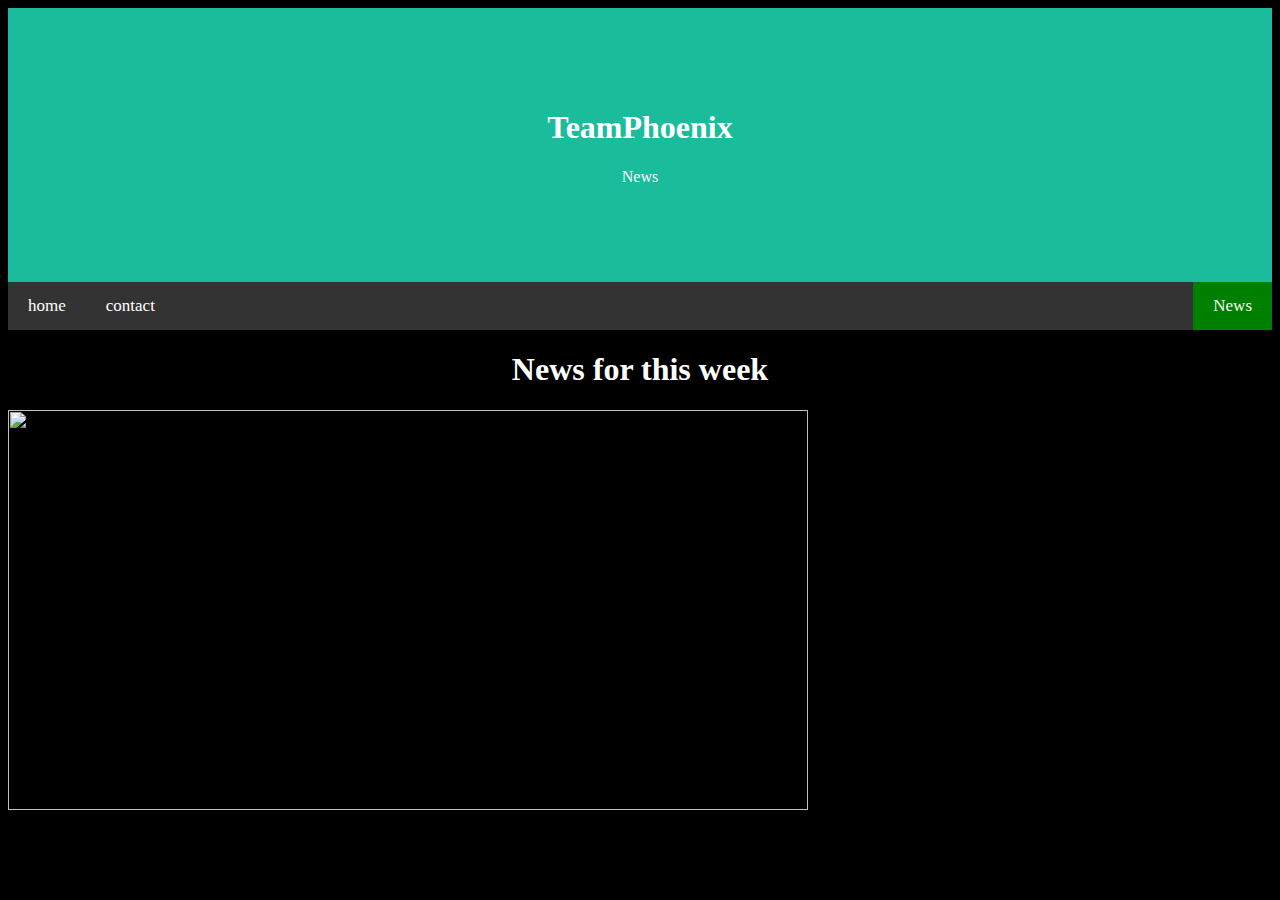
==== index.html @ 2d8deaa4 "Rename TeamPhoenixNews.html to index.html" ====
<!DOCTYPE html>
<html lang="en">
<head>
<title>TeamPhoenix: information </title>
<link rel="stylesheet" href="teamphoenixnews.css" type="text/css">
<script src="myscripts.js"></script>
<meta charset="UTF-8">
<meta name="viewport" content="width=device-width, initial-scale=1">
<div class="header">
  <h1>TeamPhoenix</h1>
  <p>News</p>
</div>
</head>

<body>
    <div class="navbar">
        <a href="https://lukemark12.github.io/TeamPhoenix/" class="home">home</a>
        <a href="https://lukemark12.github.io/teamphoenixcontact/" class="contact">contact</a>
        <a href="file:///C:/Users/USER/Desktop/teamphoenixweb/TeamPhoenixNews.html" class="right">News</a>
      </div>
      <div class="newspost">
        <h1>News for this week</h1>
      </div>
      <div class="post">
      <img src="https://scontent.frgn4-1.fna.fbcdn.net/v/t39.30808-6/347560343_6316304605083916_3605346169545134187_n.jpg?_nc_cat=104&ccb=1-7&_nc_sid=730e14&_nc_eui2=AeFpq-LbE54d2vJA2UFi2e1GgK7sslbThE2AruyyVtOETb1gy6Kb9nUu-w371S9WI7MkXag5OY3G8lhGVzv_ziip&_nc_ohc=xT0-i1bv148AX9STo6n&_nc_ht=scontent.frgn4-1.fna&oh=00_AfDdZyOdDSEChoU5RwMsTqX-ijfsN4iP0q8dPpFpdqGVug&oe=6477472D" style="height: 400px;width: 800px;">
    </div>
</body>
---- teamphoenixnews.css ----
/* Style the navigation bar */
.navbar {
    width: 100%;
    background-color: #555;
    overflow: auto;
  }
  
  /* Navbar links */
  .navbar a {
    float: left;
    text-align: center;
    padding: 12px;
    color: white;
    text-decoration: none;
    font-size: 17px;
  }
  
  /* Navbar links on mouse-over */
  .navbar a:hover {
    background-color: #000;
  }
  
  /* Current/active navbar link */
 /* Style the top navigation bar */
.navbar {
    overflow: hidden; /* Hide overflow */
    background-color: #333; /* Dark background color */
  }
  
  /* Style the navigation bar links */
  .navbar a {
    float: left; /* Make sure that the links stay side-by-side */
    display: block; /* Change the display to block, for responsive reasons (see below) */
    color: white; /* White text color */
    text-align: center; /* Center the text */
    padding: 14px 20px; /* Add some padding */
    text-decoration: none; /* Remove underline */
  }
  
  /* Right-aligned link */
  .navbar a.right {
    float: right; /* Float a link to the right */
    background-color: green;
  }
  
  /* Change color on hover/mouse-over */
  .navbar a:hover {
    background-color: #ddd; /* Grey background color */
    color: black; /* Black text color */
  }

  .header {
    padding: 80px; /* some padding */
    text-align: center; /* center the text */
    background: #1abc9c; /* green background */
    color: white; /* white text color */
  }

.home  {
    background-color: #333;
}



/* Ensure proper sizing */
* {
    box-sizing: border-box;
  }
  
  /* Column container */
  .row {
    display: flex;
    flex-wrap: wrap;
  }
  
  /* Create two unequal columns that sits next to each other */
  /* Sidebar/left column */
  .side {
    flex: 30%; /* Set the width of the sidebar */
    background-color: #f1f1f1; /* Grey background color */
    padding: 20px; /* Some padding */
  }
  
  /* Main column */
  .main {
    flex: 70%; /* Set the width of the main content */
    background-color: white; /* White background color */
    padding: 20px; /* Some padding */
  }

body {
    background-color: #000;
}

.newspost {
    color: white;
    text-align: center;
}

.post {
    width: 50px; height: 30px;
}
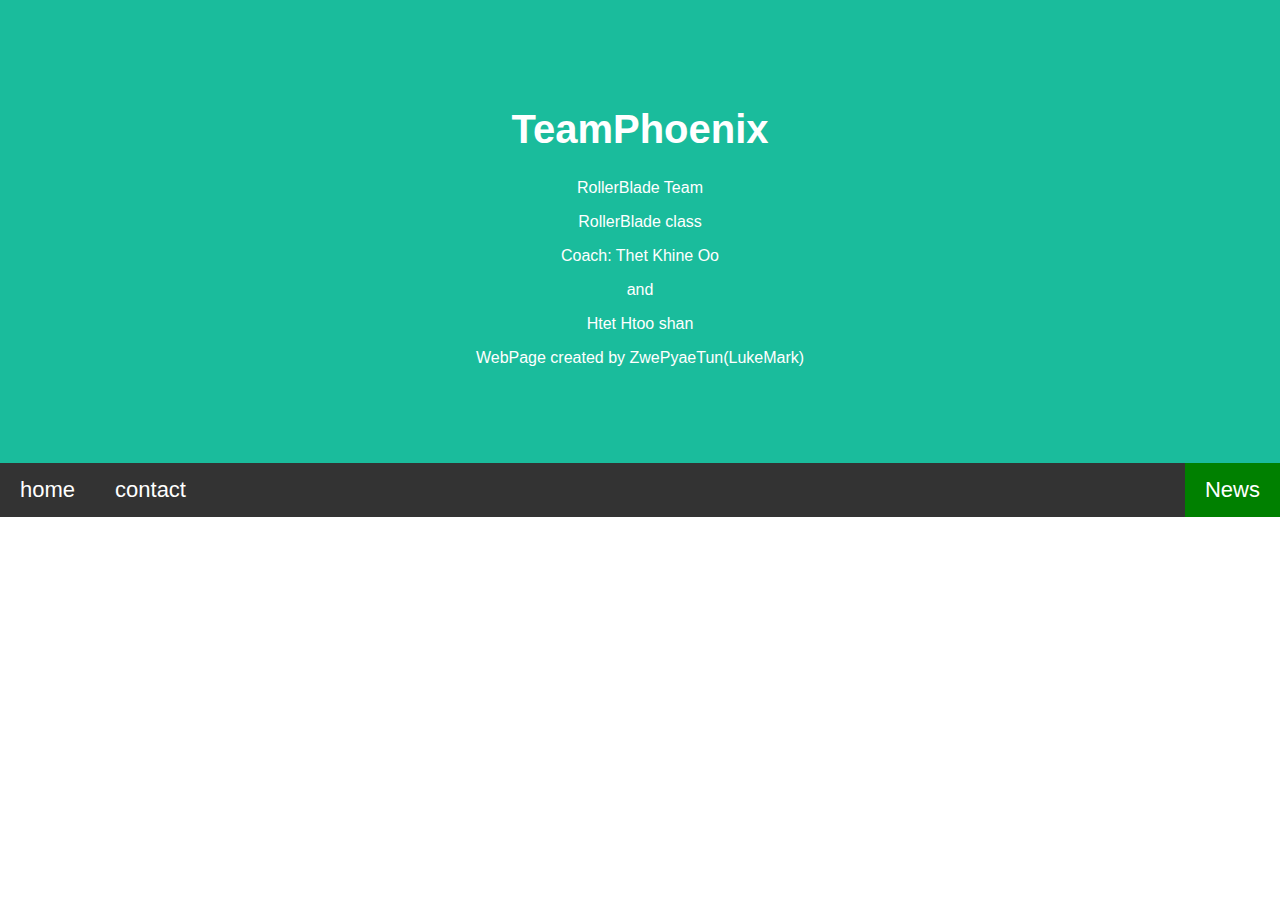
==== commit 13b516d2: "Update index.html" ====
--- a/index.html
+++ b/index.html
@@ -1,27 +1,29 @@
 <!DOCTYPE html>
-<html lang="en">
-<head>
-<title>TeamPhoenix: information </title>
-<link rel="stylesheet" href="teamphoenixnews.css" type="text/css">
-<script src="myscripts.js"></script>
+<html>
+    <head>
+        <title> News </title>
+        <link rel="stylesheet" href="teamphoenixnews.css" type="text/css">
+    </head>
+    <body>
+        <script src="myscripts.js"></script>
 <meta charset="UTF-8">
 <meta name="viewport" content="width=device-width, initial-scale=1">
 <div class="header">
   <h1>TeamPhoenix</h1>
-  <p>News</p>
+  <p>RollerBlade Team</p>
+  <p>RollerBlade class</p>
+  <P>Coach: Thet Khine Oo</P>
+  <p>and</p>
+  <p>Htet Htoo shan</p>
+  <p> WebPage created by ZwePyaeTun(LukeMark)</p>
 </div>
-</head>
 
-<body>
-    <div class="navbar">
-        <a href="https://lukemark12.github.io/TeamPhoenix/" class="home">home</a>
-        <a href="https://lukemark12.github.io/teamphoenixcontact/" class="contact">contact</a>
-        <a href="file:///C:/Users/USER/Desktop/teamphoenixweb/TeamPhoenixNews.html" class="right">News</a>
-      </div>
-      <div class="newspost">
-        <h1>News for this week</h1>
-      </div>
-      <div class="post">
-      <img src="https://scontent.frgn4-1.fna.fbcdn.net/v/t39.30808-6/347560343_6316304605083916_3605346169545134187_n.jpg?_nc_cat=104&ccb=1-7&_nc_sid=730e14&_nc_eui2=AeFpq-LbE54d2vJA2UFi2e1GgK7sslbThE2AruyyVtOETb1gy6Kb9nUu-w371S9WI7MkXag5OY3G8lhGVzv_ziip&_nc_ohc=xT0-i1bv148AX9STo6n&_nc_ht=scontent.frgn4-1.fna&oh=00_AfDdZyOdDSEChoU5RwMsTqX-ijfsN4iP0q8dPpFpdqGVug&oe=6477472D" style="height: 400px;width: 800px;">
-    </div>
-</body>
+<div class="navbar">
+  <a href="https://lukemark12.github.io/TeamPhoenix/" class="home">home</a>
+  <a href="https://lukemark12.github.io/teamphoenixcontact/#" class="contact">contact</a>
+  <a href="https://lukemark12.github.io/teamphoenixnews/"class="right">News</a>
+</div>
+
+</div>
+    </body>
+</html>
--- a/teamphoenixnews.css
+++ b/teamphoenixnews.css
@@ -1,102 +1,148 @@
-/* Style the navigation bar */
-.navbar {
-    width: 100%;
-    background-color: #555;
-    overflow: auto;
+.card {
+    box-shadow: 0 4px 8px 0 rgba(0, 0, 0, 0.2);
+    max-width: 300px;
+    margin: auto;
+    text-align: center;
   }
   
-  /* Navbar links */
-  .navbar a {
-    float: left;
-    text-align: center;
-    padding: 12px;
-    color: white;
-    text-decoration: none;
-    font-size: 17px;
+  .title {
+    color: grey;
+    font-size: 18px;
   }
   
-  /* Navbar links on mouse-over */
-  .navbar a:hover {
+  button {
+    border: none;
+    outline: 0;
+    display: inline-block;
+    padding: 8px;
+    color: white;
     background-color: #000;
+    text-align: center;
+    cursor: pointer;
+    width: 100%;
+    font-size: 18px;
   }
   
-  /* Current/active navbar link */
- /* Style the top navigation bar */
-.navbar {
-    overflow: hidden; /* Hide overflow */
-    background-color: #333; /* Dark background color */
+  a {
+    text-decoration: none;
+    font-size: 22px;
+    color: black;
   }
   
-  /* Style the navigation bar links */
-  .navbar a {
-    float: left; /* Make sure that the links stay side-by-side */
-    display: block; /* Change the display to block, for responsive reasons (see below) */
-    color: white; /* White text color */
-    text-align: center; /* Center the text */
-    padding: 14px 20px; /* Add some padding */
-    text-decoration: none; /* Remove underline */
+  button:hover, a:hover {
+    opacity: 0.7;
   }
   
-  /* Right-aligned link */
-  .navbar a.right {
-    float: right; /* Float a link to the right */
-    background-color: green;
-  }
   
-  /* Change color on hover/mouse-over */
-  .navbar a:hover {
-    background-color: #ddd; /* Grey background color */
-    color: black; /* Black text color */
-  }
-
-  .header {
-    padding: 80px; /* some padding */
-    text-align: center; /* center the text */
-    background: #1abc9c; /* green background */
-    color: white; /* white text color */
-  }
-
-.home  {
-    background-color: #333;
-}
-
-
-
-/* Ensure proper sizing */
-* {
-    box-sizing: border-box;
-  }
   
-  /* Column container */
-  .row {
-    display: flex;
-    flex-wrap: wrap;
-  }
   
-  /* Create two unequal columns that sits next to each other */
-  /* Sidebar/left column */
-  .side {
-    flex: 30%; /* Set the width of the sidebar */
-    background-color: #f1f1f1; /* Grey background color */
-    padding: 20px; /* Some padding */
-  }
   
-  /* Main column */
-  .main {
-    flex: 70%; /* Set the width of the main content */
-    background-color: white; /* White background color */
-    padding: 20px; /* Some padding */
-  }
-
-body {
-    background-color: #000;
-}
-
-.newspost {
-    color: white;
-    text-align: center;
-}
-
-.post {
-    width: 50px; height: 30px;
-}+  
+  
+  * {
+      box-sizing: border-box;
+    }
+    
+    /* Style the body */
+    body {
+      font-family: Arial, Helvetica, sans-serif;
+      margin: 0;
+    }
+    
+    /* Header/logo Title */
+    .header {
+      padding: 80px;
+      text-align: center;
+      background: #1abc9c;
+      color: white;
+    }
+    
+    /* Increase the font size of the heading */
+    .header h1 {
+      font-size: 40px;
+    }
+    
+    /* Style the top navigation bar */
+    .navbar {
+      overflow: hidden;
+      background-color: #333;
+    }
+    
+    /* Style the navigation bar links */
+    .navbar a {
+      float: left;
+      display: block;
+      color: white;
+      text-align: center;
+      padding: 14px 20px;
+      text-decoration: none;
+    }
+    
+    /* Right-aligned link */
+    .navbar a.right {
+      float: right;
+      background-color: green;
+    }
+    
+    /* Change color on hover */
+    .navbar a:hover {
+      background-color: #ddd;
+      color: black;
+    }
+    
+    /* Column container */
+    .row {  
+      display: -ms-flexbox; /* IE10 */
+      display: flex;
+      -ms-flex-wrap: wrap; /* IE10 */
+      flex-wrap: wrap;
+    }
+    
+    /* Create two unequal columns that sits next to each other */
+    /* Sidebar/left column */
+    .side {
+      -ms-flex: 30%; /* IE10 */
+      flex: 30%;
+      background-color: #f1f1f1;
+      padding: 20px;
+    }
+    
+    /* Main column */
+    .main {   
+      -ms-flex: 70%; /* IE10 */
+      flex: 70%;
+      background-color: white;
+      padding: 20px;
+    }
+    
+    /* Fake image, just for this example */
+    .fakeimg {
+      background-color: #aaa;
+      width: 100%;
+      padding: 20px;
+    }
+    
+    /* Footer */
+    .footer {
+      padding: 20px;
+      text-align: center;
+      background: #ddd;
+    }
+    
+    /* Responsive layout - when the screen is less than 700px wide, make the two columns stack on top of each other instead of next to each other */
+    @media screen and (max-width: 700px) {
+      .row {   
+        flex-direction: column;
+      }
+    }
+    
+    /* Responsive layout - when the screen is less than 400px wide, make the navigation links stack on top of each other instead of next to each other */
+    @media screen and (max-width: 400px) {
+      .navbar a {
+        float: none;
+        width: 100%;
+      }
+    }
+  
+  
+  
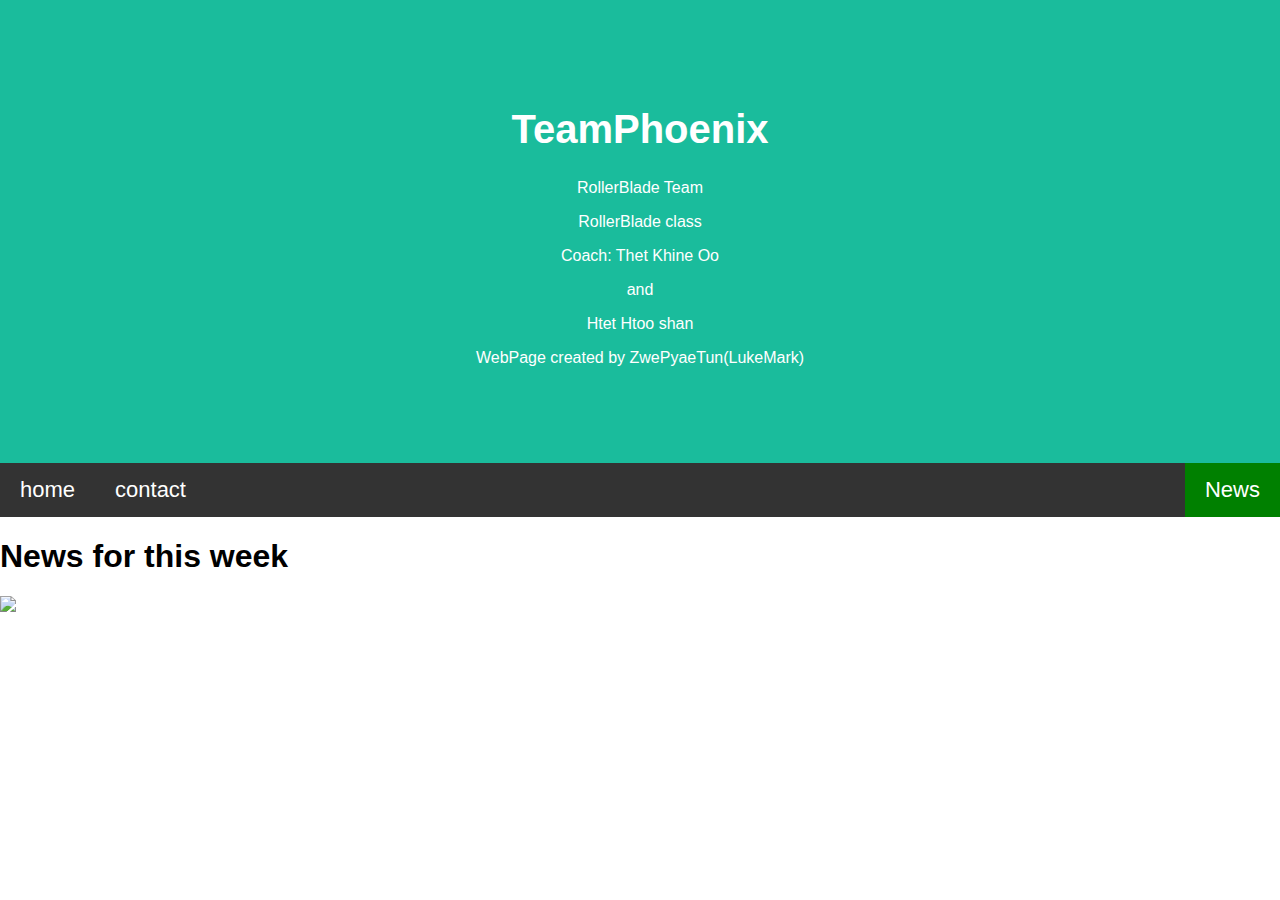
==== commit 225413b6: "Update index.html" ====
--- a/index.html
+++ b/index.html
@@ -20,8 +20,14 @@
 
 <div class="navbar">
   <a href="https://lukemark12.github.io/TeamPhoenix/" class="home">home</a>
-  <a href="https://lukemark12.github.io/teamphoenixcontact/#" class="contact">contact</a>
+  <a href="file:///C:/Users/USER/Desktop/teamphoenixweb/contact.html" class="contact">contact</a>
   <a href="https://lukemark12.github.io/teamphoenixnews/"class="right">News</a>
+</div>
+
+<div class="image">
+    <h1> News for this week</h1>
+    <img src="https://scontent.frgn4-1.fna.fbcdn.net/v/t39.30808-6/347560343_6316304605083916_3605346169545134187_n.jpg?_nc_cat=104&ccb=1-7&_nc_sid=730e14&_nc_eui2=AeFpq-LbE54d2vJA2UFi2e1GgK7sslbThE2AruyyVtOETb1gy6Kb9nUu-w371S9WI7MkXag5OY3G8lhGVzv_ziip&_nc_ohc=xT0-i1bv148AX9STo6n&_nc_ht=scontent.frgn4-1.fna&oh=00_AfCImOEZp5JqHlKfLa4VQtvrtmyFo_c3FGx5iNPTneMfxw&oe=6479416D" style="height: 600px;">
+    <source src=""
 </div>
 
 </div>
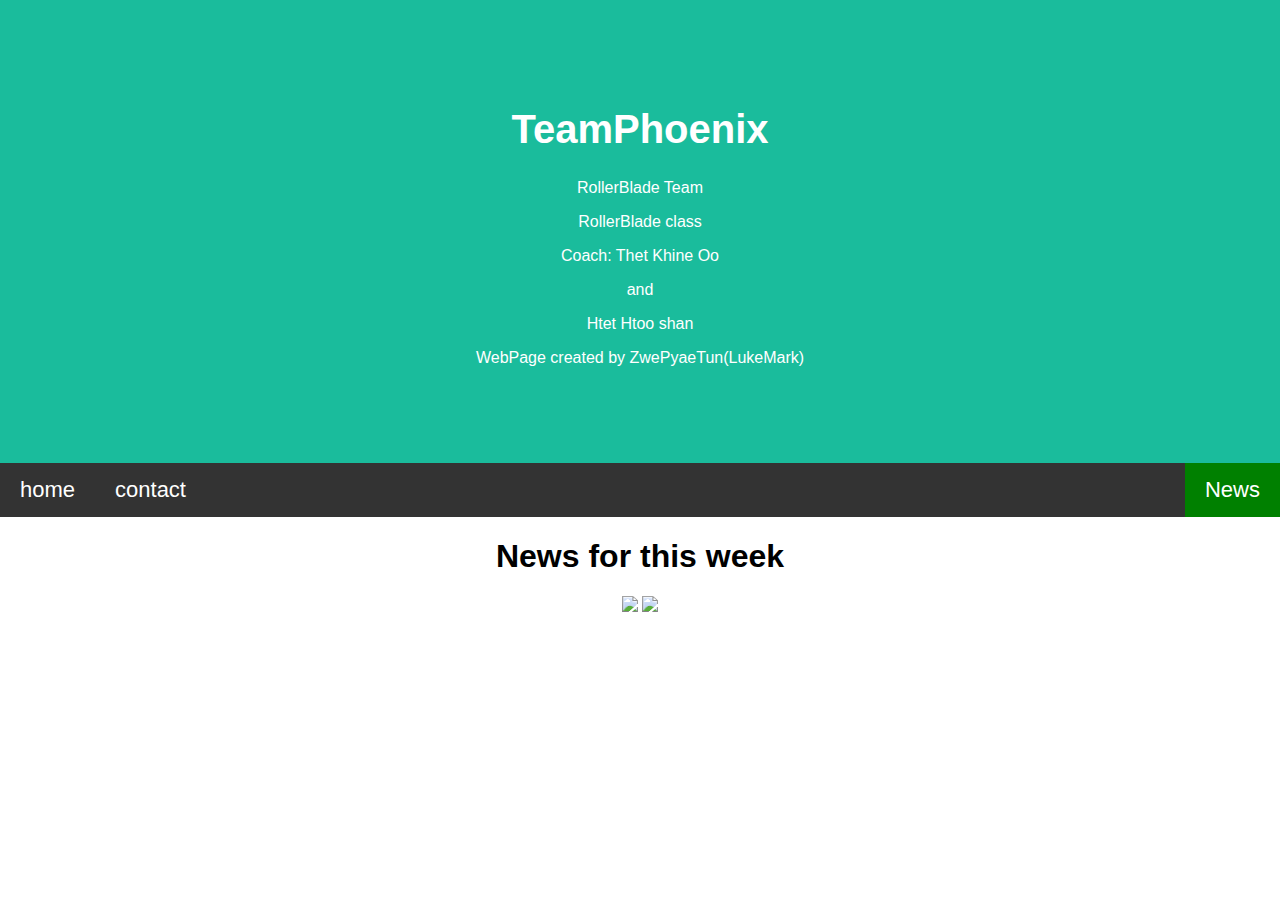
==== commit e824e5ed: "Update index.html" ====
--- a/index.html
+++ b/index.html
@@ -27,9 +27,8 @@
 <div class="image">
     <h1> News for this week</h1>
     <img src="https://scontent.frgn4-1.fna.fbcdn.net/v/t39.30808-6/347560343_6316304605083916_3605346169545134187_n.jpg?_nc_cat=104&ccb=1-7&_nc_sid=730e14&_nc_eui2=AeFpq-LbE54d2vJA2UFi2e1GgK7sslbThE2AruyyVtOETb1gy6Kb9nUu-w371S9WI7MkXag5OY3G8lhGVzv_ziip&_nc_ohc=xT0-i1bv148AX9STo6n&_nc_ht=scontent.frgn4-1.fna&oh=00_AfCImOEZp5JqHlKfLa4VQtvrtmyFo_c3FGx5iNPTneMfxw&oe=6479416D" style="height: 600px;">
-    <source src=""
+    <img src="https://scontent.frgn4-1.fna.fbcdn.net/v/t39.30808-6/345204136_912816483280808_3715063380881996654_n.jpg?stp=dst-jpg_p526x296&_nc_cat=102&ccb=1-7&_nc_sid=8bfeb9&_nc_eui2=AeGZueNnSSBgDwpVEMVMXHU2TcpkTZaCPB5NymRNloI8HmDBvh_1a6-eVeh_3xAhkzjl1nJDSqME3-a9QKU0-Ayz&_nc_ohc=Uo9dULghmLsAX8dhK1G&_nc_ht=scontent.frgn4-1.fna&oh=00_AfBGfTGg8rXDIK_r7tzbRgGeONbIRxjkAFh4SFzOw7feTA&oe=64775AB8">
 </div>
-
 </div>
     </body>
 </html>
--- a/teamphoenixnews.css
+++ b/teamphoenixnews.css
@@ -144,5 +144,8 @@
       }
     }
   
+  .image {
+    text-align: center;
+
+  }
   
-  
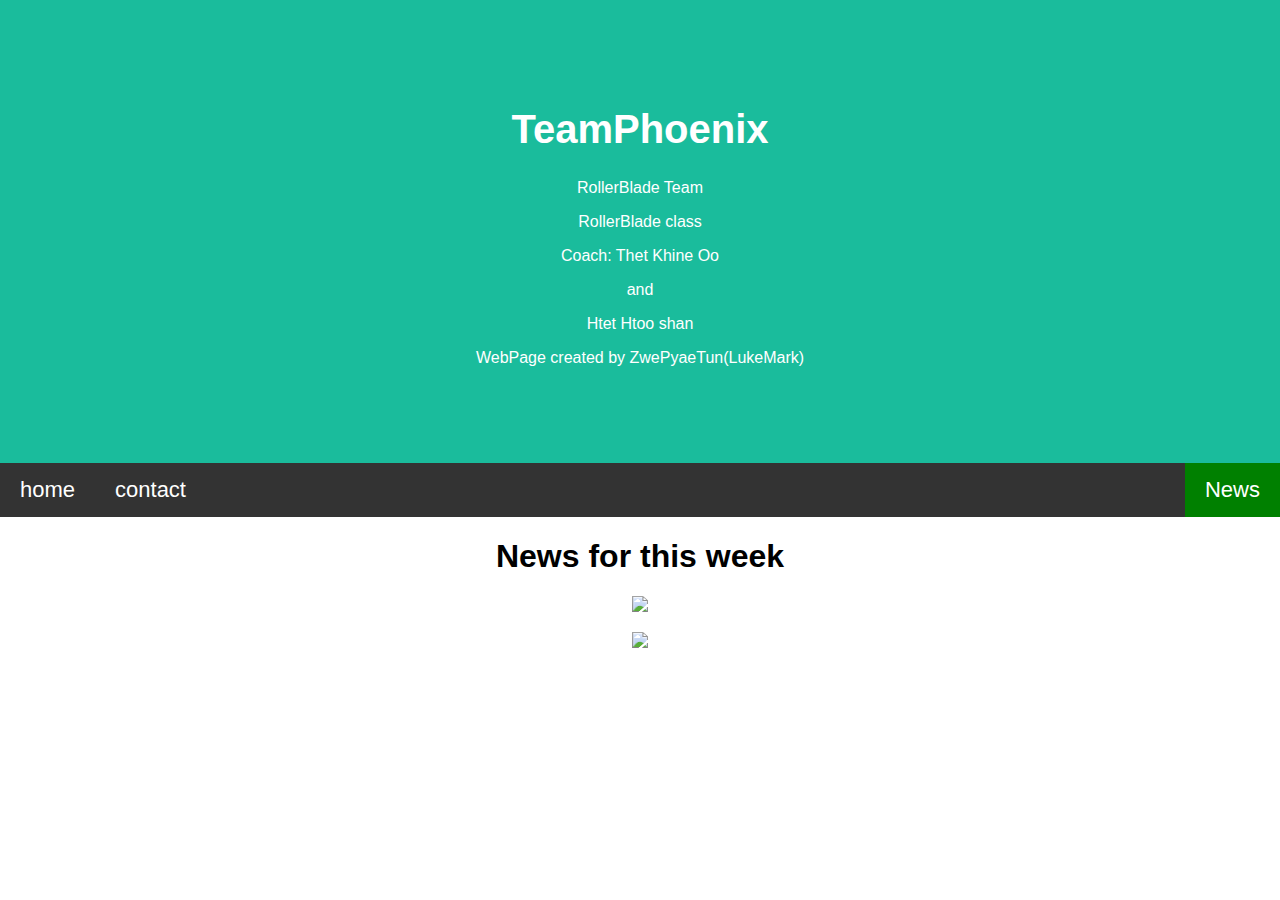
==== commit 0d4b5ce4: "Update index.html" ====
--- a/index.html
+++ b/index.html
@@ -27,6 +27,7 @@
 <div class="image">
     <h1> News for this week</h1>
     <img src="https://scontent.frgn4-1.fna.fbcdn.net/v/t39.30808-6/347560343_6316304605083916_3605346169545134187_n.jpg?_nc_cat=104&ccb=1-7&_nc_sid=730e14&_nc_eui2=AeFpq-LbE54d2vJA2UFi2e1GgK7sslbThE2AruyyVtOETb1gy6Kb9nUu-w371S9WI7MkXag5OY3G8lhGVzv_ziip&_nc_ohc=xT0-i1bv148AX9STo6n&_nc_ht=scontent.frgn4-1.fna&oh=00_AfCImOEZp5JqHlKfLa4VQtvrtmyFo_c3FGx5iNPTneMfxw&oe=6479416D" style="height: 600px;">
+    <p></p>
     <img src="https://scontent.frgn4-1.fna.fbcdn.net/v/t39.30808-6/345204136_912816483280808_3715063380881996654_n.jpg?stp=dst-jpg_p526x296&_nc_cat=102&ccb=1-7&_nc_sid=8bfeb9&_nc_eui2=AeGZueNnSSBgDwpVEMVMXHU2TcpkTZaCPB5NymRNloI8HmDBvh_1a6-eVeh_3xAhkzjl1nJDSqME3-a9QKU0-Ayz&_nc_ohc=Uo9dULghmLsAX8dhK1G&_nc_ht=scontent.frgn4-1.fna&oh=00_AfBGfTGg8rXDIK_r7tzbRgGeONbIRxjkAFh4SFzOw7feTA&oe=64775AB8">
 </div>
 </div>
